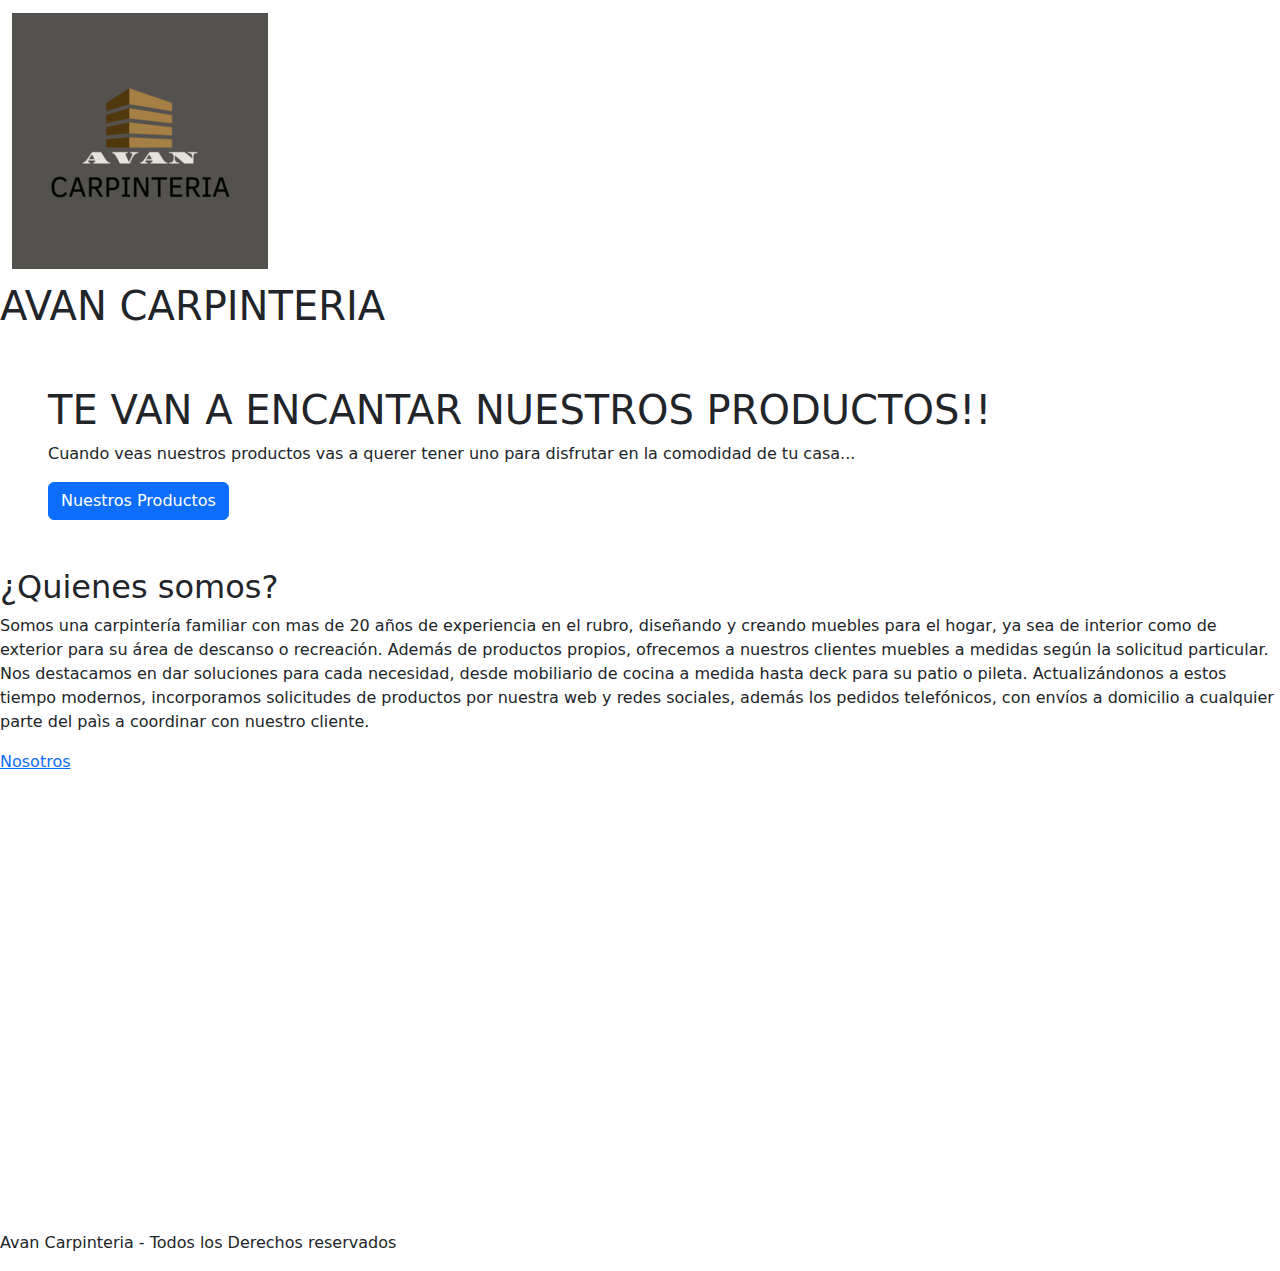
==== index.html @ 42afd463 "Guardo los html" ====
<!DOCTYPE html>
<html lang="es">
<head>
    <meta charset="UTF-8">
    <meta name="viewport" content="width=device-width, initial-scale=1.0">
    <link rel="shortcut icon" href="./img/LOGOico.ico" type="image/x-icon">
    <!-- inicio de Bootstrap v5.3 -->
    <link href="https://cdn.jsdelivr.net/npm/bootstrap@5.3.3/dist/css/bootstrap.min.css" rel="stylesheet" integrity="sha384-QWTKZyjpPEjISv5WaRU9OFeRpok6YctnYmDr5pNlyT2bRjXh0JMhjY6hW+ALEwIH" crossorigin="anonymous">
    <!-- fin de Bootstrap -->
    
    <!-- Fuente Roboto -->
    <link rel="stylesheet" href="https://cdnjs.cloudflare.com/ajax/libs/font-awesome/6.5.1/css/all.min.css" integrity="sha512-DTOQO9RWCH3ppGqcWaEA1BIZOC6xxalwEsw9c2QQeAIftl+Vegovlnee1c9QX4TctnWMn13TZye+giMm8e2LwA==" crossorigin="anonymous" referrerpolicy="no-referrer" />
    
    <link rel="stylesheet" href="./css/estilos.css">
    <title>AVAN CARPINTERIA</title>
</head>
<body>
    <header>
        <nav class="navbar navbar-expand-md navbar-dark">
            <div class="container-fluid">
            <a class="navbar-brand" href="./index.html"><img class="Logo" src="./img/LOGOico.ico" alt="Logo Avan"></a>
            <button class="navbar-toggler" type="button" data-bs-toggle="collapse" data-bs-target="#collapsibleNavbar">
                <span class="navbar-toggler-icon"></span>
            </button>
            <div class="collapse navbar-collapse" id="collapsibleNavbar">
                <ul class="navbar-nav">
                <li class="nav-item">
                    <a class="nav-link" href="./index.html">Inicio</a>
                </li>
                <li class="nav-item">
                    <a class="nav-link" href="./pages/nosotros.html">Nosotros</a>
                </li>
                <li class="nav-item">
                    <a class="nav-link" href="./pages/productos.html">Productos</a>
                </li>
                <li class="nav-item">
                    <a class="nav-link" href="./pages/servicios.html">Servicios</a>
                </li>
                <li class="nav-item">
                    <a class="nav-link" href="./pages/nosotros.html">Contacto</a>
                </li>
                </ul>
            </div>
            </div>
        </nav>
    </header>

    <main>
        <h1>AVAN CARPINTERIA</h1>

        <div class="p-5 jumbotron">
            <h1>TE VAN A ENCANTAR NUESTROS PRODUCTOS!!</h1>
            <p>Cuando veas nuestros productos vas a querer tener uno para disfrutar en la comodidad de tu casa...</p>
            <a href="./pages/productos.html" class="btn btn-primary">Nuestros Productos</a>
        </div>

        <div class="somos">
        <h2>¿Quienes somos?</h2>

        <p>
            Somos una carpintería familiar con mas de 20 años de experiencia en el rubro, diseñando y creando muebles para el hogar, ya sea de interior como de exterior para su área de descanso o recreación. Además de productos propios, ofrecemos a nuestros clientes muebles a medidas según la solicitud particular. Nos destacamos en dar soluciones para cada necesidad, desde mobiliario de cocina a medida hasta deck para su patio o pileta.
            Actualizándonos a estos tiempo modernos, incorporamos solicitudes de productos por nuestra web y redes sociales, además los pedidos telefónicos, con envíos a domicilio a cualquier parte del paìs a coordinar con nuestro cliente.
        </p>
        <a href="./pages/nosotros.html">Nosotros</a>
        </div>

        <div class="mapa">
            <iframe class="mapa-responsive" src="https://www.google.com/maps/embed?pb=!1m18!1m12!1m3!1d13627.353582267864!2d-64.52908648925944!3d-31.36343844184785!2m3!1f0!2f0!3f0!3m2!1i1024!2i768!4f13.1!3m3!1m2!1s0x942d6f7fa984badd%3A0xa65657e49602be74!2sAv.%20C%C3%B3rdoba%20933%2C%20Villa%20Carlos%20Paz%2C%20C%C3%B3rdoba!5e0!3m2!1ses-419!2sar!4v1707604076078!5m2!1ses-419!2sar" width="600" height="450" style="border:0;" allowfullscreen="" loading="lazy" referrerpolicy="no-referrer-when-downgrade"></iframe>
            </div>
    
    </main>

    <footer>
        <p>Avan Carpinteria - Todos los Derechos reservados</p>
        <div class="redes">
        <a href="">
            <i class="fa-brands fa-instagram"></i>
        </a>
        <a href="">
            <i class="fa-brands fa-facebook"></i>
        </a>
        <a href="">
            <i class="fa-brands fa-whatsapp"></i>
        </a>
        </div>
    </footer>
<a href="#" class="subir">
        <i class="fa-solid fa-angle-up"></i>
    </a>

    <!-- Boot incluye CSS y JS (sin popper) -->
    <script src="https://cdn.jsdelivr.net/npm/bootstrap@5.3.3/dist/js/bootstrap.bundle.min.js" integrity="sha384-YvpcrYf0tY3lHB60NNkmXc5s9fDVZLESaAA55NDzOxhy9GkcIdslK1eN7N6jIeHz" crossorigin="anonymous"></script>
</body>
</html>
---- css/estilos.css ----
/*# sourceMappingURL=estilos.css.map */
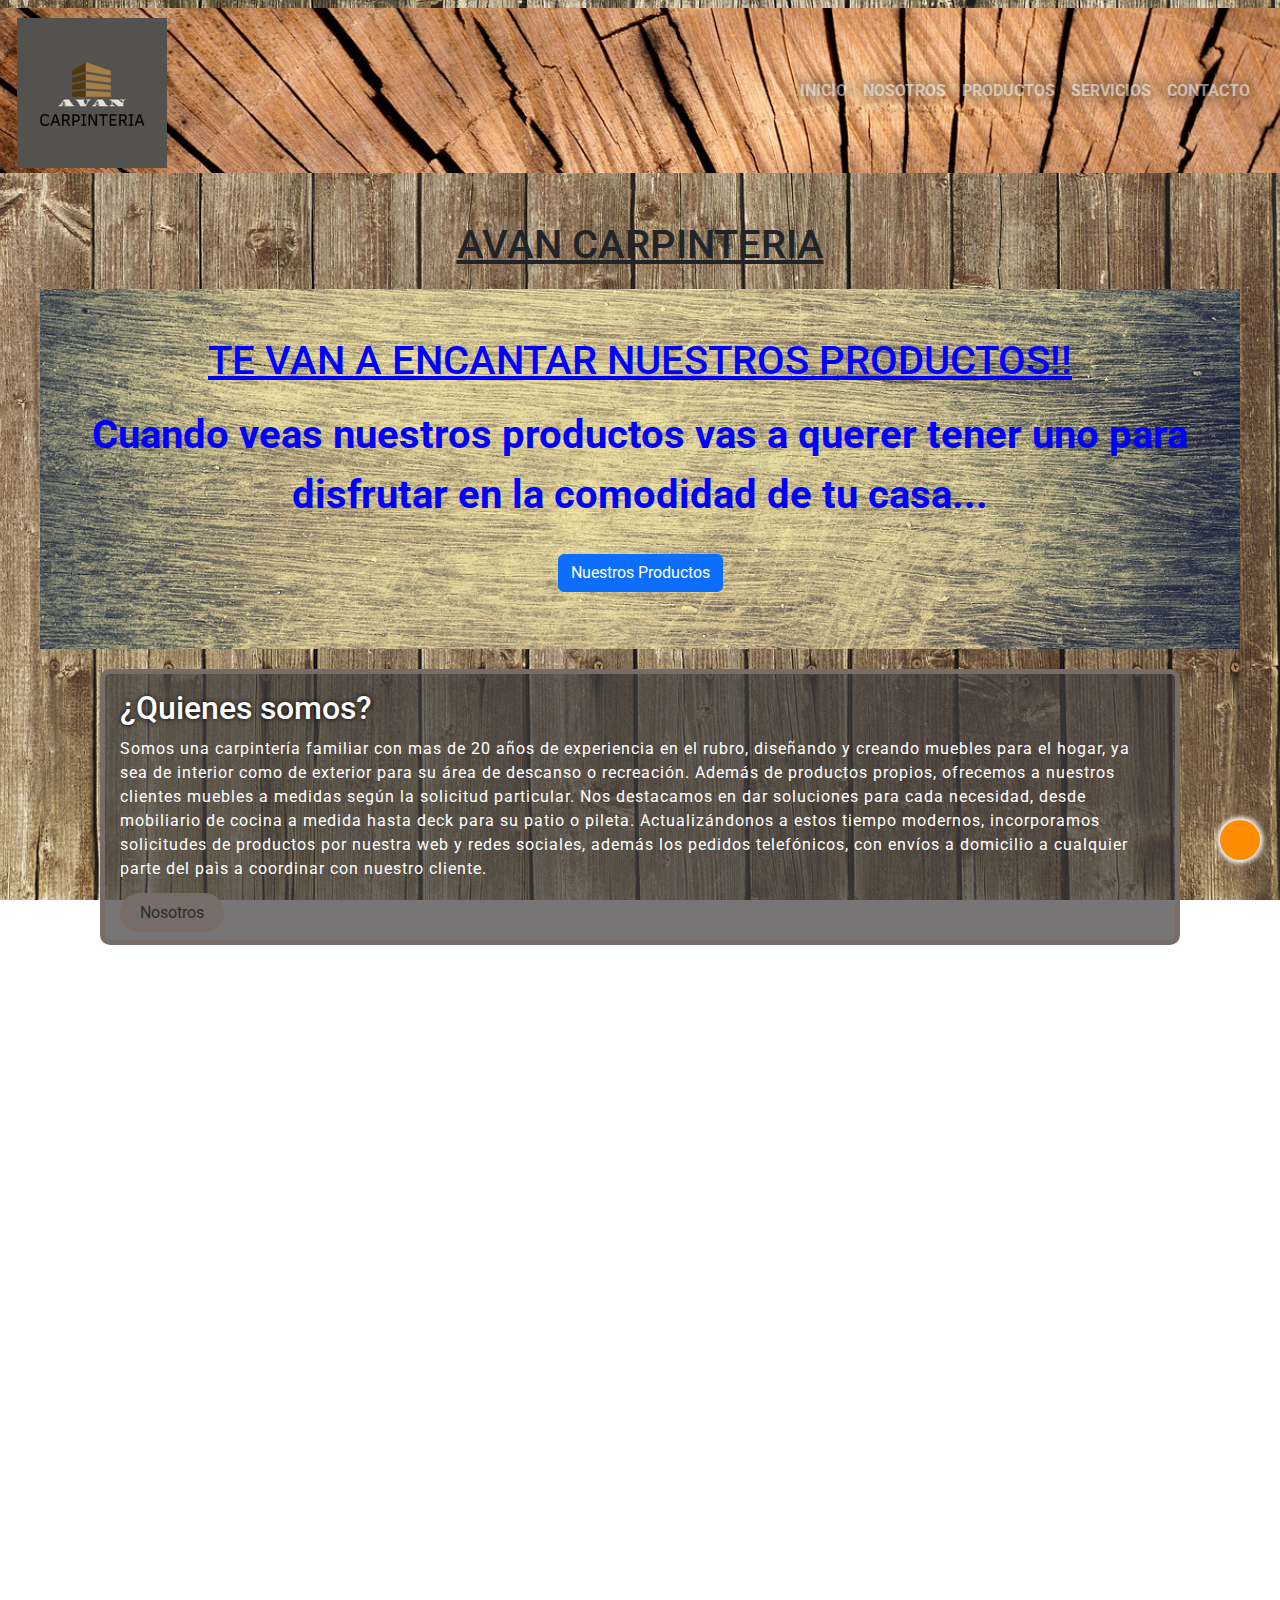
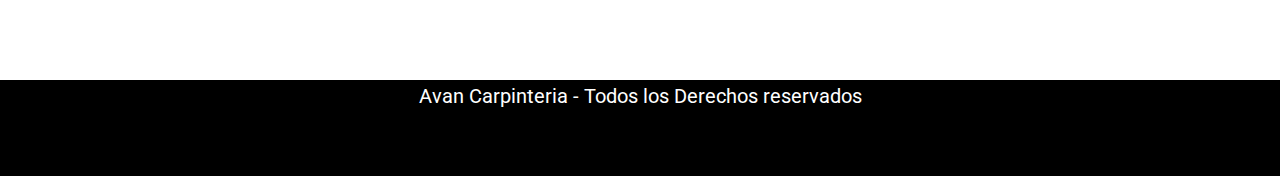
==== commit e319c209: "Arreglo footer y linkeo redes" ====
--- a/index.html
+++ b/index.html
@@ -1,94 +1,137 @@
 <!DOCTYPE html>
 <html lang="es">
 <head>
-    <meta charset="UTF-8">
-    <meta name="viewport" content="width=device-width, initial-scale=1.0">
-    <link rel="shortcut icon" href="./img/LOGOico.ico" type="image/x-icon">
+    <meta charset="UTF-8" />
+    <meta name="viewport" content="width=device-width, initial-scale=1.0" />
+    <link rel="shortcut icon" href="./img/LOGOico.ico" type="image/x-icon" />
     <!-- inicio de Bootstrap v5.3 -->
-    <link href="https://cdn.jsdelivr.net/npm/bootstrap@5.3.3/dist/css/bootstrap.min.css" rel="stylesheet" integrity="sha384-QWTKZyjpPEjISv5WaRU9OFeRpok6YctnYmDr5pNlyT2bRjXh0JMhjY6hW+ALEwIH" crossorigin="anonymous">
+    <link
+    href="https://cdn.jsdelivr.net/npm/bootstrap@5.3.3/dist/css/bootstrap.min.css"
+    rel="stylesheet"
+    integrity="sha384-QWTKZyjpPEjISv5WaRU9OFeRpok6YctnYmDr5pNlyT2bRjXh0JMhjY6hW+ALEwIH"
+    crossorigin="anonymous"
+    />
     <!-- fin de Bootstrap -->
-    
+
     <!-- Fuente Roboto -->
-    <link rel="stylesheet" href="https://cdnjs.cloudflare.com/ajax/libs/font-awesome/6.5.1/css/all.min.css" integrity="sha512-DTOQO9RWCH3ppGqcWaEA1BIZOC6xxalwEsw9c2QQeAIftl+Vegovlnee1c9QX4TctnWMn13TZye+giMm8e2LwA==" crossorigin="anonymous" referrerpolicy="no-referrer" />
-    
-    <link rel="stylesheet" href="./css/estilos.css">
+    <link
+    rel="stylesheet"
+    href="https://cdnjs.cloudflare.com/ajax/libs/font-awesome/6.5.1/css/all.min.css"
+    integrity="sha512-DTOQO9RWCH3ppGqcWaEA1BIZOC6xxalwEsw9c2QQeAIftl+Vegovlnee1c9QX4TctnWMn13TZye+giMm8e2LwA=="
+    crossorigin="anonymous"
+    referrerpolicy="no-referrer"
+    />
+
+    <link rel="stylesheet" href="./css/estilos.css" />
     <title>AVAN CARPINTERIA</title>
 </head>
 <body>
     <header>
-        <nav class="navbar navbar-expand-md navbar-dark">
-            <div class="container-fluid">
-            <a class="navbar-brand" href="./index.html"><img class="Logo" src="./img/LOGOico.ico" alt="Logo Avan"></a>
-            <button class="navbar-toggler" type="button" data-bs-toggle="collapse" data-bs-target="#collapsibleNavbar">
-                <span class="navbar-toggler-icon"></span>
-            </button>
-            <div class="collapse navbar-collapse" id="collapsibleNavbar">
-                <ul class="navbar-nav">
-                <li class="nav-item">
-                    <a class="nav-link" href="./index.html">Inicio</a>
-                </li>
-                <li class="nav-item">
-                    <a class="nav-link" href="./pages/nosotros.html">Nosotros</a>
-                </li>
-                <li class="nav-item">
-                    <a class="nav-link" href="./pages/productos.html">Productos</a>
-                </li>
-                <li class="nav-item">
-                    <a class="nav-link" href="./pages/servicios.html">Servicios</a>
-                </li>
-                <li class="nav-item">
-                    <a class="nav-link" href="./pages/nosotros.html">Contacto</a>
-                </li>
-                </ul>
-            </div>
-            </div>
-        </nav>
+    <nav class="navbar navbar-expand-md navbar-dark">
+        <div class="container-fluid">
+        <a class="navbar-brand" href="./index.html"
+            ><img class="Logo" src="./img/LOGOico.ico" alt="Logo Avan"
+        /></a>
+        <button
+            class="navbar-toggler"
+            type="button"
+            data-bs-toggle="collapse"
+            data-bs-target="#collapsibleNavbar"
+        >
+            <span class="navbar-toggler-icon"></span>
+        </button>
+        <div class="collapse navbar-collapse" id="collapsibleNavbar">
+            <ul class="navbar-nav">
+            <li class="nav-item">
+                <a class="nav-link" href="./index.html">Inicio</a>
+            </li>
+            <li class="nav-item">
+                <a class="nav-link" href="./pages/nosotros.html">Nosotros</a>
+            </li>
+            <li class="nav-item">
+                <a class="nav-link" href="./pages/productos.html">Productos</a>
+            </li>
+            <li class="nav-item">
+                <a class="nav-link" href="./pages/servicios.html">Servicios</a>
+            </li>
+            <li class="nav-item">
+                <a class="nav-link" href="./pages/nosotros.html">Contacto</a>
+            </li>
+            </ul>
+        </div>
+        </div>
+    </nav>
     </header>
 
     <main>
-        <h1>AVAN CARPINTERIA</h1>
+    <h1>AVAN CARPINTERIA</h1>
 
-        <div class="p-5 jumbotron">
-            <h1>TE VAN A ENCANTAR NUESTROS PRODUCTOS!!</h1>
-            <p>Cuando veas nuestros productos vas a querer tener uno para disfrutar en la comodidad de tu casa...</p>
-            <a href="./pages/productos.html" class="btn btn-primary">Nuestros Productos</a>
-        </div>
+    <div class="p-5 jumbotron">
+        <h1>TE VAN A ENCANTAR NUESTROS PRODUCTOS!!</h1>
+        <p>
+        Cuando veas nuestros productos vas a querer tener uno para disfrutar
+        en la comodidad de tu casa...
+        </p>
+        <a href="./pages/productos.html" class="btn btn-primary"
+    >Nuestros Productos</a
+        >
+    </div>
 
-        <div class="somos">
+    <div class="somos">
         <h2>¿Quienes somos?</h2>
 
         <p>
-            Somos una carpintería familiar con mas de 20 años de experiencia en el rubro, diseñando y creando muebles para el hogar, ya sea de interior como de exterior para su área de descanso o recreación. Además de productos propios, ofrecemos a nuestros clientes muebles a medidas según la solicitud particular. Nos destacamos en dar soluciones para cada necesidad, desde mobiliario de cocina a medida hasta deck para su patio o pileta.
-            Actualizándonos a estos tiempo modernos, incorporamos solicitudes de productos por nuestra web y redes sociales, además los pedidos telefónicos, con envíos a domicilio a cualquier parte del paìs a coordinar con nuestro cliente.
+        Somos una carpintería familiar con mas de 20 años de experiencia en el
+        rubro, diseñando y creando muebles para el hogar, ya sea de interior
+        como de exterior para su área de descanso o recreación. Además de
+        productos propios, ofrecemos a nuestros clientes muebles a medidas
+        según la solicitud particular. Nos destacamos en dar soluciones para
+        cada necesidad, desde mobiliario de cocina a medida hasta deck para su
+        patio o pileta. Actualizándonos a estos tiempo modernos, incorporamos
+        solicitudes de productos por nuestra web y redes sociales, además los
+        pedidos telefónicos, con envíos a domicilio a cualquier parte del paìs
+        a coordinar con nuestro cliente.
         </p>
         <a href="./pages/nosotros.html">Nosotros</a>
-        </div>
+    </div>
 
         <div class="mapa">
-            <iframe class="mapa-responsive" src="https://www.google.com/maps/embed?pb=!1m18!1m12!1m3!1d13627.353582267864!2d-64.52908648925944!3d-31.36343844184785!2m3!1f0!2f0!3f0!3m2!1i1024!2i768!4f13.1!3m3!1m2!1s0x942d6f7fa984badd%3A0xa65657e49602be74!2sAv.%20C%C3%B3rdoba%20933%2C%20Villa%20Carlos%20Paz%2C%20C%C3%B3rdoba!5e0!3m2!1ses-419!2sar!4v1707604076078!5m2!1ses-419!2sar" width="600" height="450" style="border:0;" allowfullscreen="" loading="lazy" referrerpolicy="no-referrer-when-downgrade"></iframe>
-            </div>
-    
+            <iframe
+                class="mapa-responsive"
+                src="https://www.google.com/maps/embed?pb=!1m18!1m12!1m3!1d13627.353582267864!2d-64.52908648925944!3d-31.36343844184785!2m3!1f0!2f0!3f0!3m2!1i1024!2i768!4f13.1!3m3!1m2!1s0x942d6f7fa984badd%3A0xa65657e49602be74!2sAv.%20C%C3%B3rdoba%20933%2C%20Villa%20Carlos%20Paz%2C%20C%C3%B3rdoba!5e0!3m2!1ses-419!2sar!4v1707604076078!5m2!1ses-419!2sar"
+                width="600"
+                height="450"
+                style="border: 0"
+                allowfullscreen=""
+                loading="lazy"
+                referrerpolicy="no-referrer-when-downgrade"
+            ></iframe>
+        </div>
     </main>
 
     <footer>
-        <p>Avan Carpinteria - Todos los Derechos reservados</p>
+    <p>Avan Carpinteria - Todos los Derechos reservados</p>
         <div class="redes">
-        <a href="">
-            <i class="fa-brands fa-instagram"></i>
-        </a>
-        <a href="">
-            <i class="fa-brands fa-facebook"></i>
-        </a>
-        <a href="">
-            <i class="fa-brands fa-whatsapp"></i>
-        </a>
+            <a href="https://www.instagram.com/" target="_blank" rel="noopener">
+                <i class="fa-brands fa-instagram"></i>
+            </a>
+            <a href="https://es-la.facebook.com/" target="_blank" rel="noopener">
+                <i class="fa-brands fa-facebook"></i>
+            </a>
+            <a href="https://api.whatsapp.com/send?phone=5493541238854&text=Hola, me interesa comprar tu producto!" target="_blank" rel="noopener">
+                <i class="fa-brands fa-whatsapp"></i>
+            </a>
         </div>
     </footer>
-<a href="#" class="subir">
-        <i class="fa-solid fa-angle-up"></i>
-    </a>
+        <a href="#" class="subir">
+            <i class="fa-solid fa-angle-up"></i>
+        </a>
 
     <!-- Boot incluye CSS y JS (sin popper) -->
-    <script src="https://cdn.jsdelivr.net/npm/bootstrap@5.3.3/dist/js/bootstrap.bundle.min.js" integrity="sha384-YvpcrYf0tY3lHB60NNkmXc5s9fDVZLESaAA55NDzOxhy9GkcIdslK1eN7N6jIeHz" crossorigin="anonymous"></script>
+    <script
+    src="https://cdn.jsdelivr.net/npm/bootstrap@5.3.3/dist/js/bootstrap.bundle.min.js"
+    integrity="sha384-YvpcrYf0tY3lHB60NNkmXc5s9fDVZLESaAA55NDzOxhy9GkcIdslK1eN7N6jIeHz"
+    crossorigin="anonymous"
+    ></script>
 </body>
 </html>
--- a/css/estilos.css
+++ b/css/estilos.css
@@ -1,3 +1,251 @@
-
+@import url("https://fonts.googleapis.com/css2?family=Roboto:ital,wght@0,100;0,300;0,400;0,500;0,700;0,900;1,100;1,300;1,400;1,500;1,700;1,900&display=swap");
+* {
+  margin: 0;
+  padding: 0;
+  box-sizing: border-box;
+  font-family: "Roboto", sans-serif;
+}
+
+html {
+  scroll-behavior: smooth;
+}
+
+/* INICIA BARRA DE NAVEGACION */
+.container-fluid {
+  background-image: url(../img/lumber\ header.jpg);
+  background-position: center center;
+  background-repeat: no-repeat;
+  background-size: cover;
+  background-attachment: fixed;
+  justify-content: space-between;
+}
+
+.collapse {
+  display: flex;
+  justify-content: flex-end;
+  text-shadow: 0 0 15px #070707;
+  list-style: none;
+  margin: 0 10px;
+  text-decoration: none;
+  text-transform: uppercase;
+  font-weight: bold;
+}
+
+.Logo {
+  height: 150px;
+  margin-top: 5px;
+  margin-left: 5px;
+}
+
+.navbar-nav a:hover {
+  color: rgb(40, 46, 40);
+  text-shadow: 0 0 15px #0a0a0a;
+}
+
+/* FIN BARRA NAVEGACION */
+body {
+  background-image: url(../img/wood\ fondo.jpg);
+  background-position: center center;
+  background-repeat: no-repeat;
+  background-size: cover;
+  background-attachment: fixed;
+}
+
+main {
+  margin: 20px;
+  padding: 20px;
+  display: flex;
+  flex-direction: column;
+  justify-content: center;
+  align-items: center;
+}
+
+.jumbotron {
+  background-image: url(../img/jumbotronimg.jpg);
+  background-size: cover;
+  background-position: center;
+  color: blue;
+  text-align: center;
+  font-size: 40px;
+  font-weight: bolder;
+  margin-bottom: 20px;
+}
+@media only screen and (max-width: 540px) {
+  .jumbotron h1 {
+    font-size: 30px;
+  }
+  .jumbotron p {
+    font-size: 25px;
+  }
+}
+
+.somos, .noso, .desprod {
+  color: #fff;
+  width: 90%;
+  border: 5px solid rgb(119, 108, 104);
+  border-radius: 10px;
+  background-color: rgba(63, 60, 60, 0.705);
+  padding: 15px;
+}
+
+.somos p {
+  margin-bottom: 20px;
+  letter-spacing: 1px;
+}
+
+.somos a {
+  background-color: rgb(119, 108, 104);
+  padding: 10px 20px;
+  color: rgb(40, 46, 40);
+  border-radius: 20px;
+  text-decoration: none;
+}
+
+.somos h2 {
+  margin-bottom: 10px;
+  margin-top: 0px;
+  text-shadow: 0 0 5px #000;
+}
+
+h1 {
+  text-align: center;
+  text-decoration: underline;
+  margin-bottom: 20px;
+}
+
+/* Inicia mapa */
+.mapa {
+  margin-top: 20px;
+  position: relative;
+  overflow: hidden;
+  width: 70%;
+  padding-top: 56.25%;
+}
+
+.mapa-responsive {
+  position: absolute;
+  top: 0;
+  left: 0;
+  bottom: 0;
+  right: 0;
+  width: 100%;
+  height: 100%;
+}
+
+/* Fin mapa */
+/* INICIA PRODUCTOS */
+.row article {
+  padding: 20px;
+  border: 2px solid #000;
+  justify-content: center;
+  align-items: center;
+  text-align: center;
+}
+
+.row img {
+  width: 100%;
+}
+
+.row h3 {
+  text-align: center;
+  text-decoration: underline;
+  margin-bottom: 15px;
+}
+
+.row p {
+  margin-top: 15px;
+}
+
+.galeria article {
+  border: 5px solid #000;
+}
+
+/* FIN PRODUCTOS */
+/* INICIA SERVICIOS */
+.contenedorServicios {
+  margin: 10px;
+  border: 4px solid #333;
+  border-radius: 10px;
+  width: 50%;
+  height: 50%;
+}
+
+.imgServicios {
+  display: block;
+  width: 100%;
+  height: auto;
+}
+
+/* FIN SERVICIOS */
+/* INICIA FORMULARIO CONTACTO */
+form {
+  margin-top: 20px;
+}
+
+label {
+  display: block;
+  font-weight: bold;
+  margin-bottom: 5px;
+  color: #333;
+}
+
+input [type=text], textarea {
+  display: block;
+  width: 50%;
+  padding: 10px;
+  border: 2px solid #444;
+  border-radius: 5px;
+  font-size: 16px;
+  margin-bottom: 10 px;
+}
+
+.botonEnviar {
+  background-color: #333;
+  color: #fff;
+  border: none;
+  padding: 10px 20px;
+  border-radius: 5px;
+  font-size: 18 px;
+  cursor: pointer;
+  margin-top: 10px;
+}
+
+/* FINALIZA FORMULARIO CONTACTO */
+/* INICIA FOOTER CON REDES */
+footer p {
+  margin-bottom: 20px;
+}
+
+footer {
+  font-size: 20px;
+  background-color: black;
+  color: #fff;
+  border-top: 1px solid black;
+  text-align: center;
+}
+
+.redes a {
+  color: rgb(4, 68, 12);
+  text-decoration: none;
+  font-size: 30px;
+  margin-right: 10px;
+}
+
+.subir {
+  height: 40px;
+  width: 40px;
+  background-color: darkorange;
+  position: fixed;
+  bottom: 40px;
+  right: 20px;
+  border-radius: 50%;
+  text-align: center;
+  color: #fff;
+  line-height: 40px;
+  font-size: 30px;
+  box-shadow: 0 0 5px 3px #fff;
+}
+
+/* FIN FOOTER y REDES */
 
 /*# sourceMappingURL=estilos.css.map */
